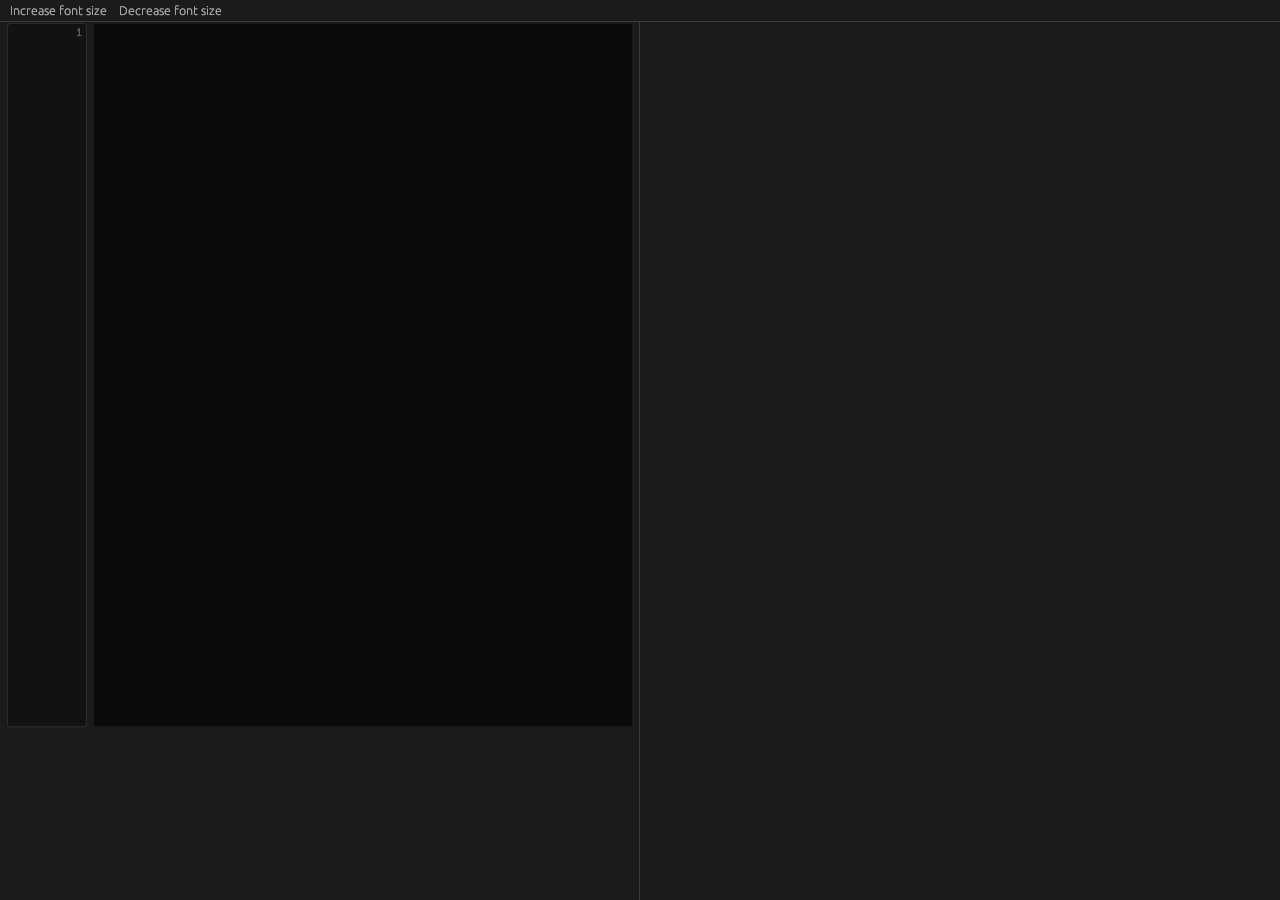
==== index.html @ c9bfc9ee "force dark mode" ====
<!DOCTYPE html>
<html>
<meta http-equiv="Content-Type" content="text/html; charset=utf-8" />

<!-- <meta name="viewport" content="width=device-width, initial-scale=1.0, user-scalable=no"> -->

<head>
    <title>sm213_editor</title>
    <meta name="theme-color" media="(prefers-color-scheme: light)" content="white">
    <meta name="theme-color" media="(prefers-color-scheme: dark)" content="#404040">

    <style>
        html {
            /* Remove touch delay: */
            touch-action: manipulation;
        }

        body {
            /* Light mode background color for what is not covered by the egui canvas,
            or where the egui canvas is translucent. */
            background: #909090;
        }

        @media (prefers-color-scheme: dark) {
            body {
                /* Dark mode background color for what is not covered by the egui canvas,
                or where the egui canvas is translucent. */
                background: #404040;
            }
        }

        /* Allow canvas to fill entire web page: */
        html,
        body {
            overflow: hidden;
            margin: 0 !important;
            padding: 0 !important;
            height: 100%;
            width: 100%;
        }

        /* Make canvas fill entire document: */
        canvas {
            margin-right: auto;
            margin-left: auto;
            display: block;
            position: absolute;
            top: 0;
            left: 0;
            width: 100%;
            height: 100%;
        }

        .centered {
            margin-right: auto;
            margin-left: auto;
            display: block;
            position: absolute;
            top: 50%;
            left: 50%;
            transform: translate(-50%, -50%);
            color: #f0f0f0;
            font-size: 24px;
            font-family: Ubuntu-Light, Helvetica, sans-serif;
            text-align: center;
        }

        /* ---------------------------------------------- */
        /* Loading animation from https://loading.io/css/ */
        .lds-dual-ring {
            display: inline-block;
            width: 24px;
            height: 24px;
        }

        .lds-dual-ring:after {
            content: " ";
            display: block;
            width: 24px;
            height: 24px;
            margin: 0px;
            border-radius: 50%;
            border: 3px solid #fff;
            border-color: #fff transparent #fff transparent;
            animation: lds-dual-ring 1.2s linear infinite;
        }

        @keyframes lds-dual-ring {
            0% {
                transform: rotate(0deg);
            }

            100% {
                transform: rotate(360deg);
            }
        }
    </style>

<link rel="modulepreload" href="/sm213_editor.js" crossorigin=anonymous integrity="sha384-xUPYbvXUGmKuA9JrrTW6K/q1IlCydeA3declh1ikbDUYNqXreZKBjNIUonQPXkVB">
<link rel="preload" href="/sm213_editor_bg.wasm" crossorigin=anonymous integrity="sha384-bc0vuR3ohvK2x8wsAx7ZQtKGcO7cyuBgB12j354uoUhwtAhJf3WRiCIs6fdu2jtF" as="fetch" type="application/wasm"></head>

<body>
    <canvas id="the_canvas_id"></canvas>

    <div class="centered" id="loading_text">
        <p style="font-size:16px">
            Loading…
        </p>
        <div class="lds-dual-ring"></div>
    </div>


<script type="module" nonce="lrkrVB6l3zUVNWOqOQILrg==">
import init, * as bindings from '/sm213_editor.js';
const wasm = await init('/sm213_editor_bg.wasm');


window.wasmBindings = bindings;


dispatchEvent(new CustomEvent("TrunkApplicationStarted", {detail: {wasm}}));

</script></body>

</html>

<!-- Powered by egui: https://github.com/emilk/egui/ -->
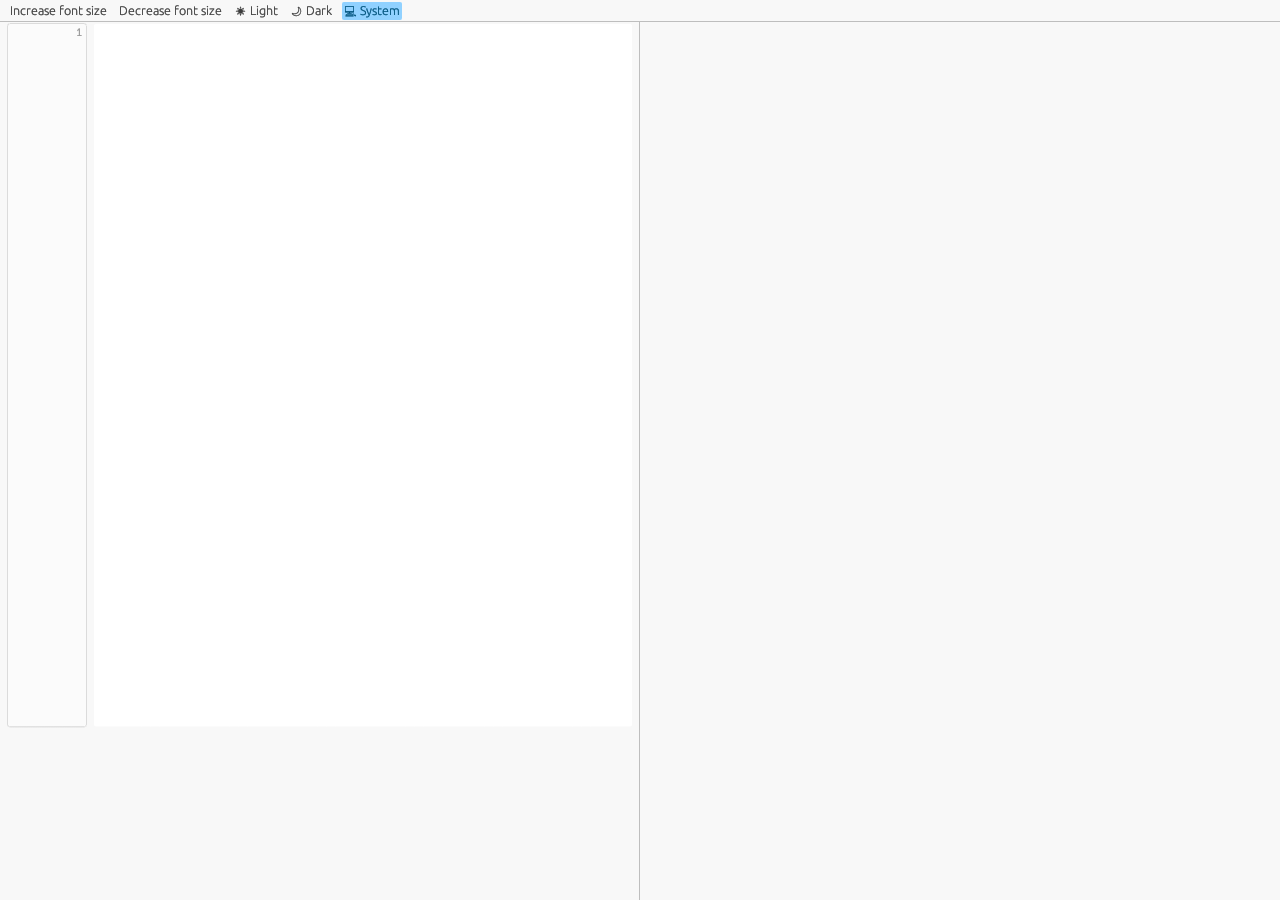
==== commit 1de44988: "support light mode + add LICENSE" ====
--- a/index.html
+++ b/index.html
@@ -96,8 +96,8 @@
         }
     </style>
 
-<link rel="modulepreload" href="/sm213_editor.js" crossorigin=anonymous integrity="sha384-xUPYbvXUGmKuA9JrrTW6K/q1IlCydeA3declh1ikbDUYNqXreZKBjNIUonQPXkVB">
-<link rel="preload" href="/sm213_editor_bg.wasm" crossorigin=anonymous integrity="sha384-bc0vuR3ohvK2x8wsAx7ZQtKGcO7cyuBgB12j354uoUhwtAhJf3WRiCIs6fdu2jtF" as="fetch" type="application/wasm"></head>
+<link rel="modulepreload" href="/sm213_editor.js" crossorigin=anonymous integrity="sha384-HeehC0fTiG7sIpq25tGRoKkEkKG5cBK/68XXCqUzj3mGrG87APLxwAHLxp+pNG6t">
+<link rel="preload" href="/sm213_editor_bg.wasm" crossorigin=anonymous integrity="sha384-5rj4mK0NUxplO0IyMLdmaui5NvPTJHap07PNG7GTz8xazkI0FHTUsg2sLV0I1ZpW" as="fetch" type="application/wasm"></head>
 
 <body>
     <canvas id="the_canvas_id"></canvas>
@@ -110,7 +110,7 @@
     </div>
 
 
-<script type="module" nonce="lrkrVB6l3zUVNWOqOQILrg==">
+<script type="module" nonce="hFMef1GkuenadWyd0QorzQ==">
 import init, * as bindings from '/sm213_editor.js';
 const wasm = await init('/sm213_editor_bg.wasm');
 
